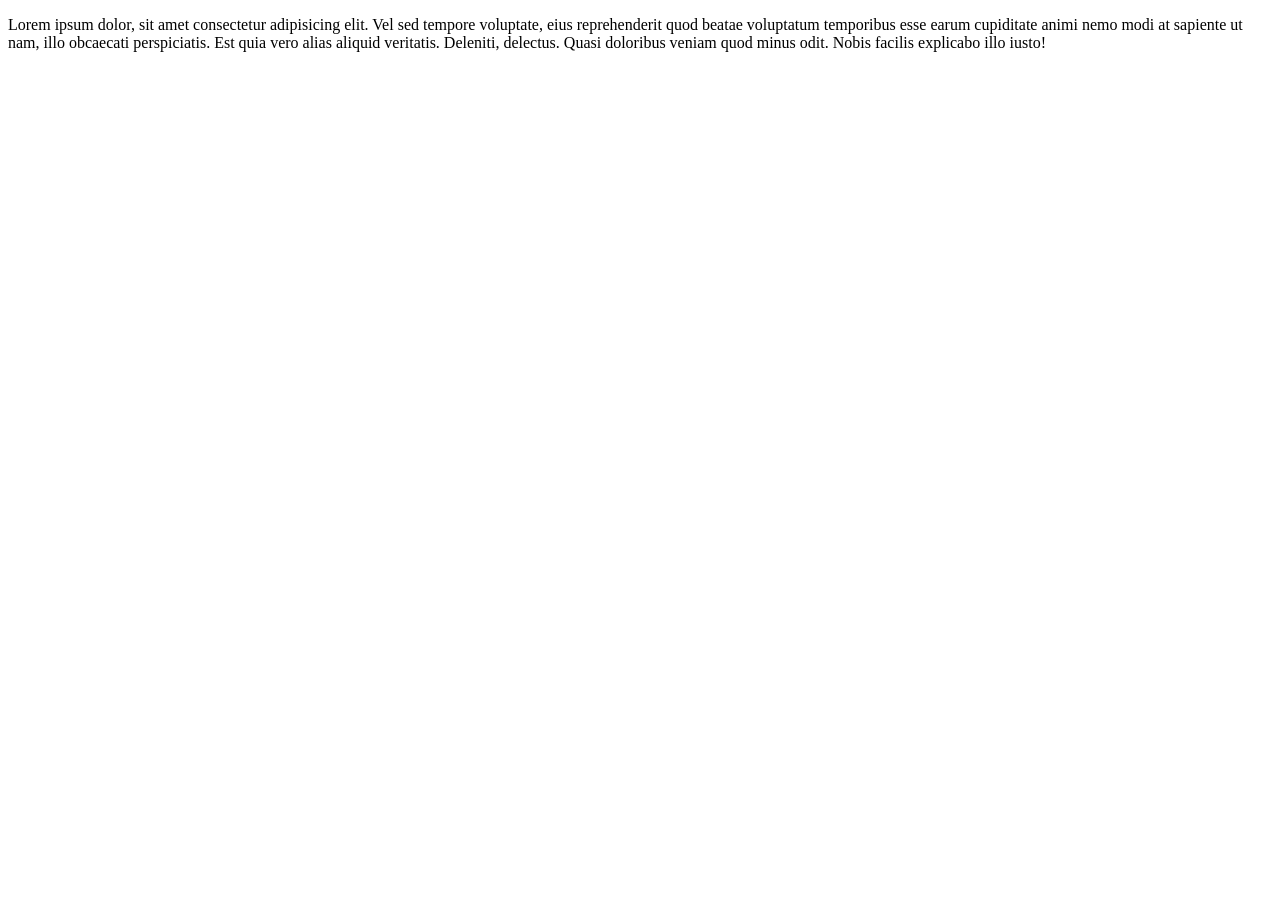
==== demo.html @ 86290bbe "hhhhhh" ====
<!DOCTYPE html>
<html lang="en">
<head>
  <meta charset="UTF-8">
  <meta name="viewport" content="width=device-width, initial-scale=1.0">
  <title>Document</title>
</head>
<body>
  <p>Lorem ipsum dolor, sit amet consectetur adipisicing elit. Vel sed tempore voluptate, eius reprehenderit quod beatae voluptatum temporibus esse earum cupiditate animi nemo modi at sapiente ut nam, illo obcaecati perspiciatis. Est quia vero alias aliquid veritatis. Deleniti, delectus. Quasi doloribus veniam quod minus odit. Nobis facilis explicabo illo iusto!</p>
</body>
</html>
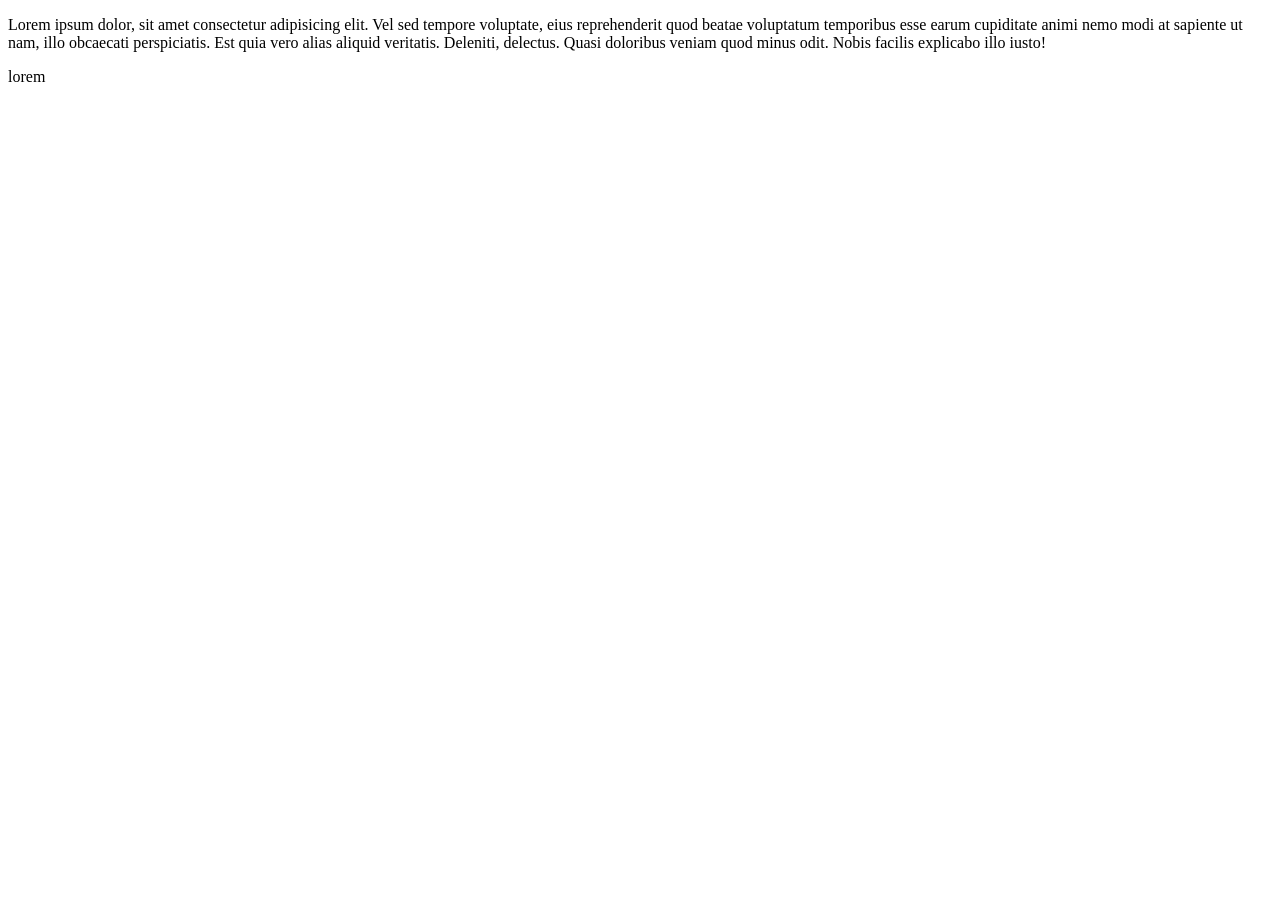
==== commit ec1cb1c7: "add a span tag" ====
--- a/demo.html
+++ b/demo.html
@@ -6,6 +6,6 @@
   <title>Document</title>
 </head>
 <body>
-  <p>Lorem ipsum dolor, sit amet consectetur adipisicing elit. Vel sed tempore voluptate, eius reprehenderit quod beatae voluptatum temporibus esse earum cupiditate animi nemo modi at sapiente ut nam, illo obcaecati perspiciatis. Est quia vero alias aliquid veritatis. Deleniti, delectus. Quasi doloribus veniam quod minus odit. Nobis facilis explicabo illo iusto!</p>
+  <p>Lorem ipsum dolor, sit amet consectetur adipisicing elit. Vel sed tempore voluptate, eius reprehenderit quod beatae voluptatum temporibus esse earum cupiditate animi nemo modi at sapiente ut nam, illo obcaecati perspiciatis. Est quia vero alias aliquid veritatis. Deleniti, delectus. Quasi doloribus veniam quod minus odit. Nobis facilis explicabo illo iusto!</p><span>lorem</span>
 </body>
 </html>
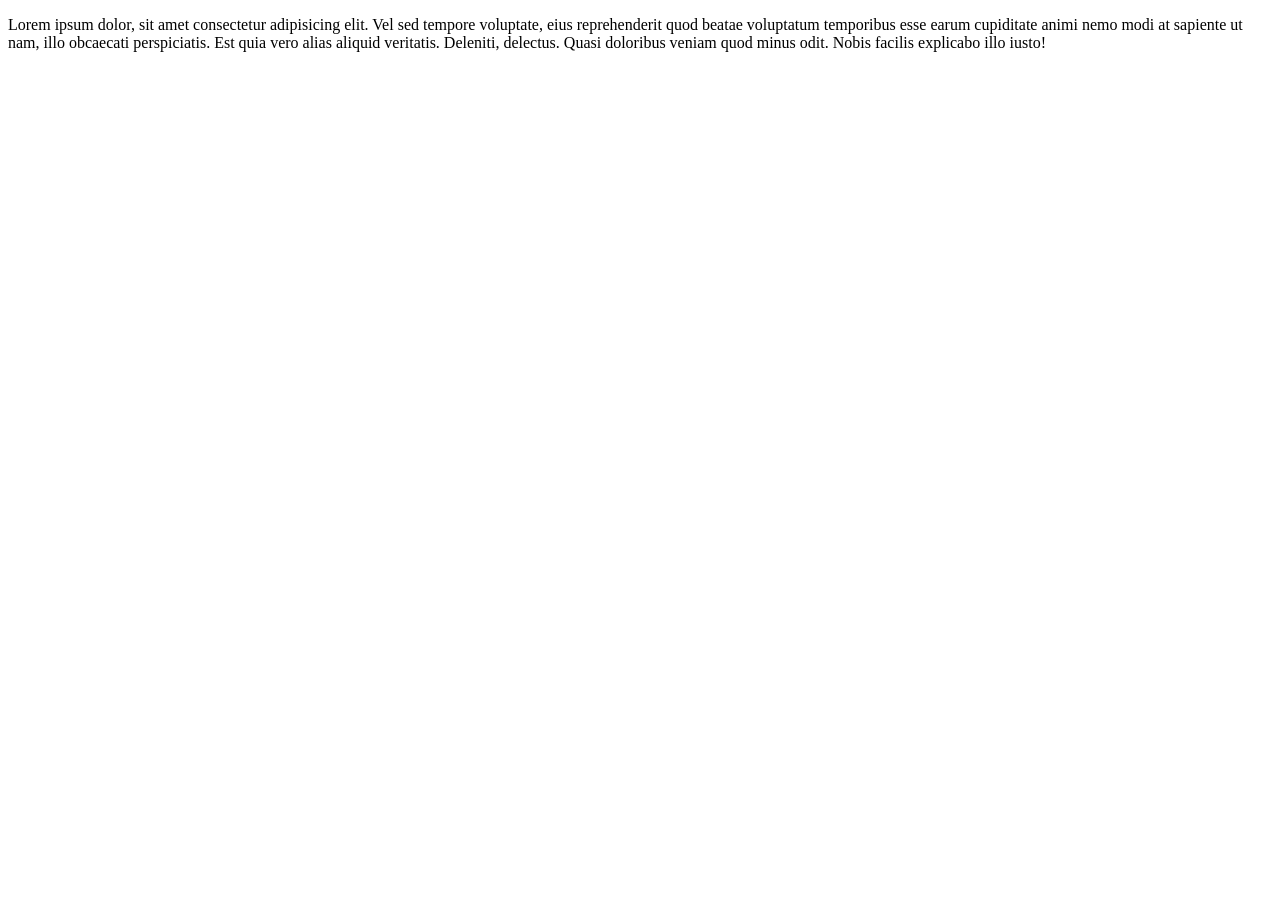
==== commit 0e08adec: "done" ====
--- a/demo.html
+++ b/demo.html
@@ -6,6 +6,6 @@
   <title>Document</title>
 </head>
 <body>
-  <p>Lorem ipsum dolor, sit amet consectetur adipisicing elit. Vel sed tempore voluptate, eius reprehenderit quod beatae voluptatum temporibus esse earum cupiditate animi nemo modi at sapiente ut nam, illo obcaecati perspiciatis. Est quia vero alias aliquid veritatis. Deleniti, delectus. Quasi doloribus veniam quod minus odit. Nobis facilis explicabo illo iusto!</p><span>lorem</span>
+  <p>Lorem ipsum dolor, sit amet consectetur adipisicing elit. Vel sed tempore voluptate, eius reprehenderit quod beatae voluptatum temporibus esse earum cupiditate animi nemo modi at sapiente ut nam, illo obcaecati perspiciatis. Est quia vero alias aliquid veritatis. Deleniti, delectus. Quasi doloribus veniam quod minus odit. Nobis facilis explicabo illo iusto!</p>
 </body>
 </html>
